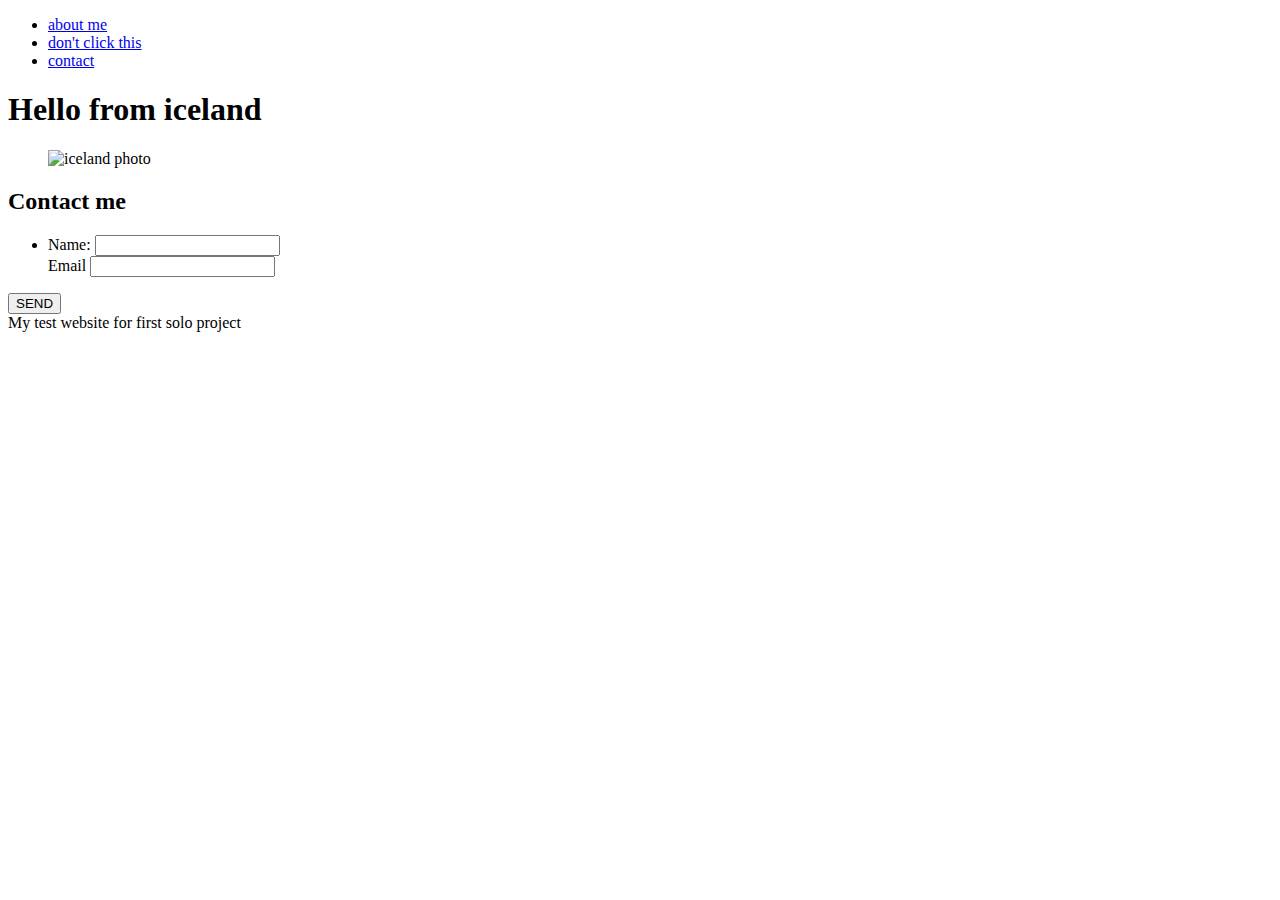
==== index.html @ 9ed17451 "changed index file" ====
<!DOCTYPE html>
<html lang="en">
<head>
    <meta charset="UTF-8">
    <meta http-equiv="X-UA-Compatible" content="IE=edge">
    <meta name="viewport" content="width=device-width, initial-scale=1.0">
    <link rel="stylesheet" href="./style.css">
    <title>Trenton's project</title>
</head>

<body>
    <header>
        <nav class="text-right"> 
            <ul>
                <li><a href="https://github.com/">about me</a></li>
                <li><a href="#">don't click this</a></li>
                <li><a href="#contact">contact</a></li>
            </ul>
        </nav>
    </header>

    <main>
        <h1 class="text-center">Hello from iceland</h1>
        <figure>
            <img src="./iceland.jpg" alt="iceland photo">
            <figcaption class="text-center"> </figcaption>
        </figure>
        <section id="contact">
            <h2 class="text-center">Contact me</h2>
            <form>
                <ul>
                    <li>
                        <label class="text-right" for="name">Name:</label>
                        <input type="text" id="name" name="user-name">
                    </li>
                    
                    <li2>
                        <label class="text-right" for="email">Email</label>
                        <input type="text" id="email" name="user-email">
                    </li2>
                </ul>
                <div class="text-center">
                    <button type="submit">SEND</button>
                </div>
            </form>
        </section>
    </main>

    <footer class="text-center">
        My test website for first solo project
    </footer>

</body>
</html>
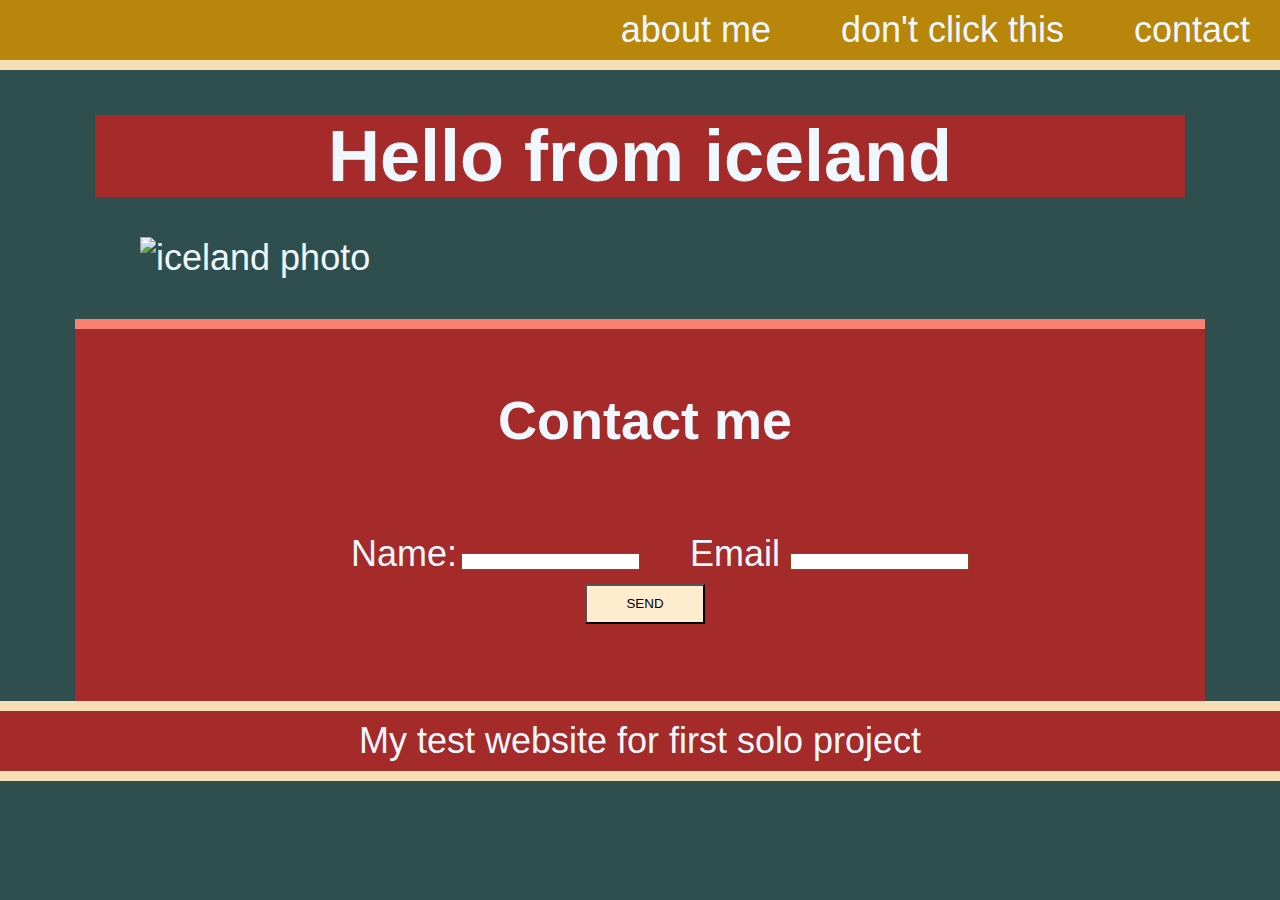
==== commit e14e3cbf: "Update index.html" ====
--- a/index.html
+++ b/index.html
@@ -4,7 +4,7 @@
     <meta charset="UTF-8">
     <meta http-equiv="X-UA-Compatible" content="IE=edge">
     <meta name="viewport" content="width=device-width, initial-scale=1.0">
-    <link rel="stylesheet" href="./style.css">
+    <link rel="stylesheet" href="./Asset/style.css">
     <title>Trenton's project</title>
 </head>
 
@@ -51,4 +51,4 @@
     </footer>
 
 </body>
-</html>+</html>
--- a/Asset/style.css
+++ b/Asset/style.css
@@ -0,0 +1,117 @@
+* {
+    margin: 0px;
+    padding: 0px;
+
+} 
+
+body {
+    position: relative;
+    font-size: 36px;
+    background-color:darkslategrey;
+    color: aliceblue;
+    font-family: 'Franklin Gothic Medium', 'Arial Narrow', Arial, sans-serif;
+}
+
+h1, h2 {
+    margin: 40px 20px;
+}
+
+main {
+    padding: 75px;
+}
+
+li {
+    display: inline;
+    padding: 10px 30px;
+    text-decoration: none;
+}
+
+a {
+    text-decoration: none;
+    color: aliceblue;
+}
+
+header, footer {
+    height: 60px;
+    width: 100%;
+    line-height: 60px;
+    background-color: darkgoldenrod;
+}
+
+header {
+    position: fixed;
+    border-bottom: 10px solid wheat;
+
+}
+
+footer {
+    position: absolute;
+    margin-top: 0px;
+    bottom: 0px;
+    border-top: 10px solid wheat;
+    border-bottom: 10px solid wheat;
+}
+
+figure {
+    margin-bottom: 40px;
+}
+
+img {
+    display:block;
+    margin: 20px auto;
+    padding: 0px;
+    width: 1000px;
+
+}
+
+section {
+    margin-bottom: 0;
+    padding: 20px 10px 40px 20px;
+    border-top: 10px solid salmon;
+    background-color:brown;
+}
+
+form {
+    margin: 0 auto;
+    display: inline;
+    text-align: center;
+    width: 500px;
+    padding: 10px;
+    border: 5px salmon;
+    border-radius: 20px;
+
+}
+
+label {
+    display: inline-block;
+    width: 100px;
+}
+
+input, textarea {
+    box-sizing: border-box;
+    width: 300 px;
+    border: 1px solid saddlebrown;
+}
+
+textarea {
+    vertical-align: top;
+    height: 60px;
+}
+
+button {
+    height: 40px;
+    width: 120px;
+    background-color: blanchedalmond;
+    color: black
+}
+
+.text-center {
+    text-align: center;
+    background-color:brown;
+
+}
+
+.text-right {
+    text-align: right;
+}
+
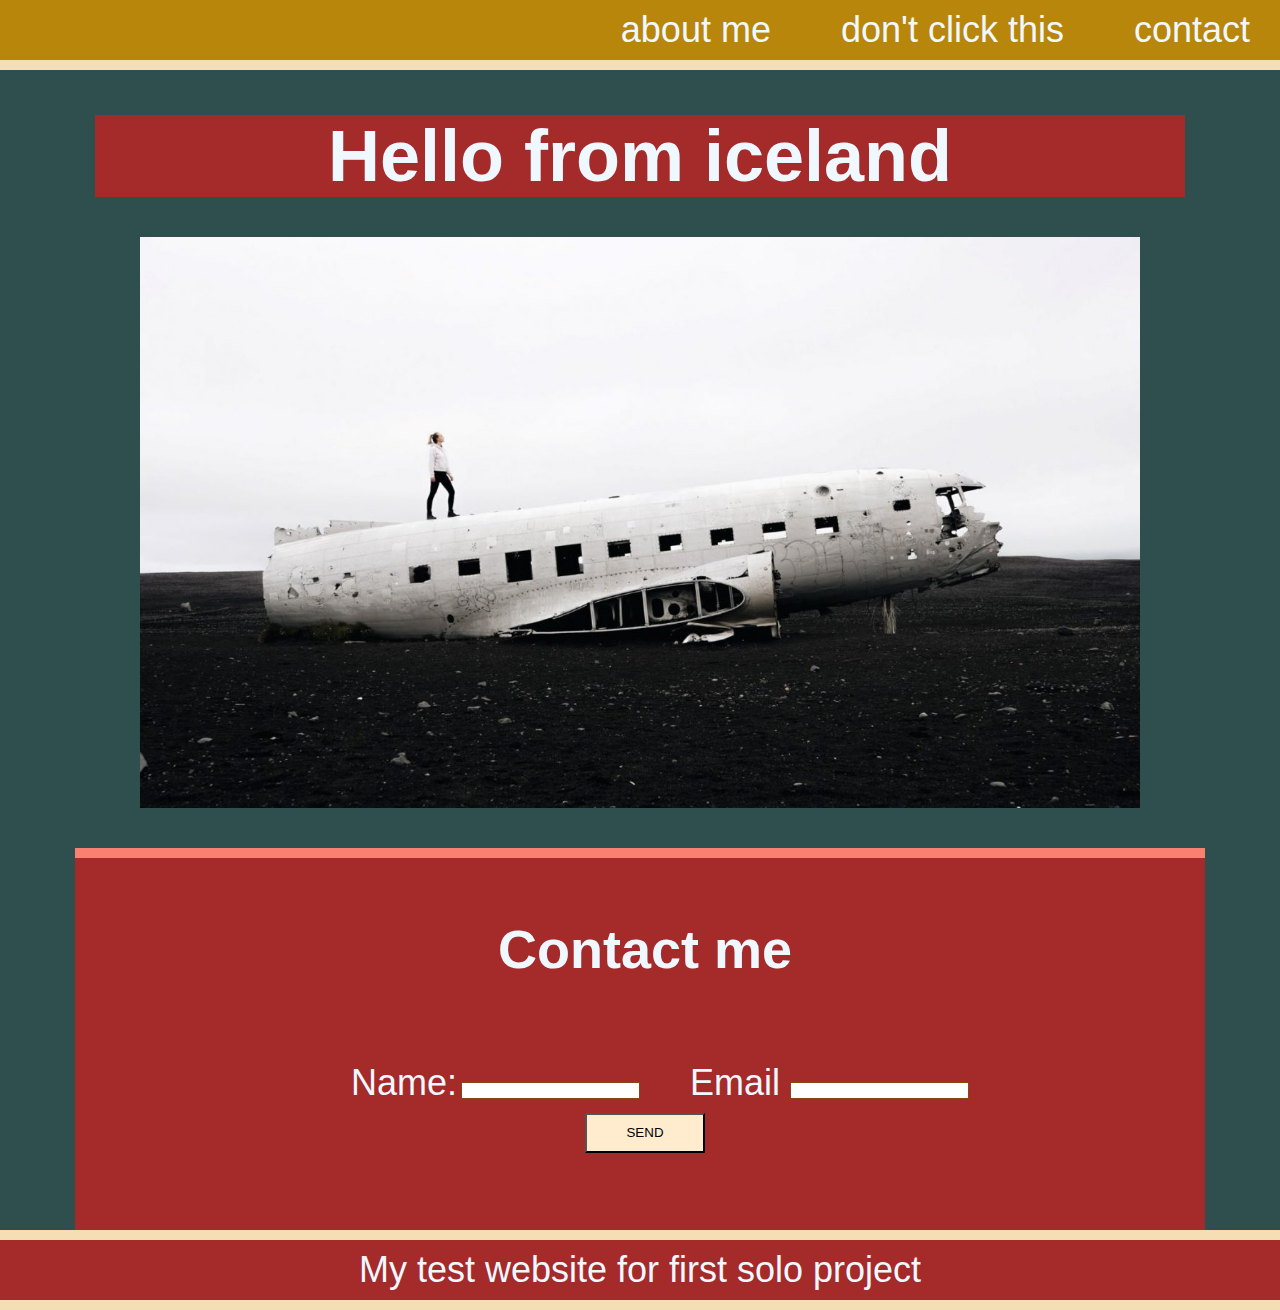
==== commit 1a21f1e4: "Update index.html" ====
--- a/index.html
+++ b/index.html
@@ -22,7 +22,7 @@
     <main>
         <h1 class="text-center">Hello from iceland</h1>
         <figure>
-            <img src="./iceland.jpg" alt="iceland photo">
+            <img src="./Asset/Iceland.jpg" alt="iceland photo">
             <figcaption class="text-center"> </figcaption>
         </figure>
         <section id="contact">
